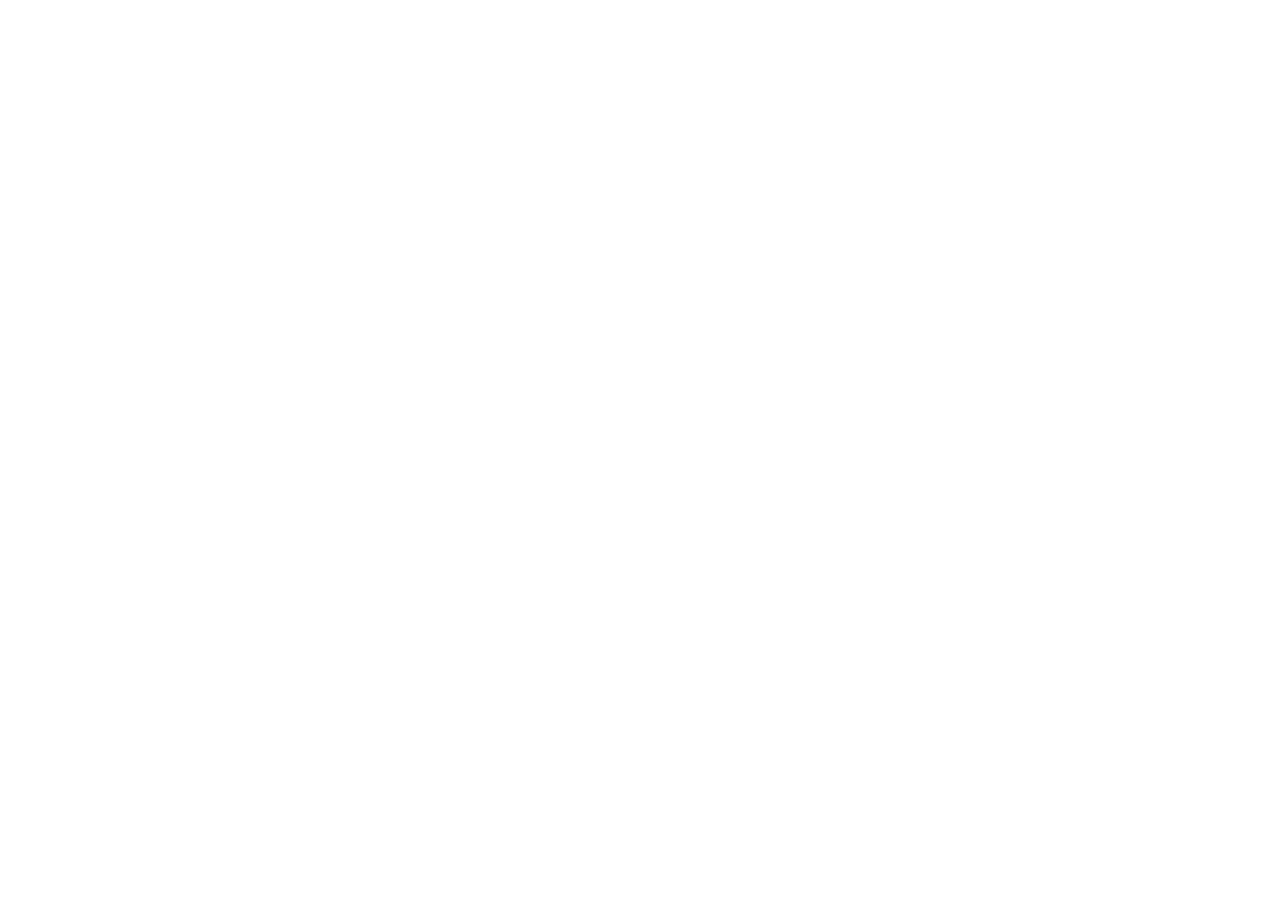
==== first/index.html @ dc3085d1 "Began the file" ====
<!-- Put your HTML HERE, make sure to connect your style.css sheet -->
<!DOCTYPE html>

<html>
	<head>
		<title>First</title>
		
		<link rel="stylesheet" type="text/css" href="style.css" />
	</head>
	
	<body>
		<header></header>
		<aside id="left"></aside>
		<aside id="right"></aside>
		<footer></footer>
	</body>
</html>
---- first/style.css ----
header {
	color: gray;
	height: 100px;
}

footer {
	color: black;
	height: 100px;
}
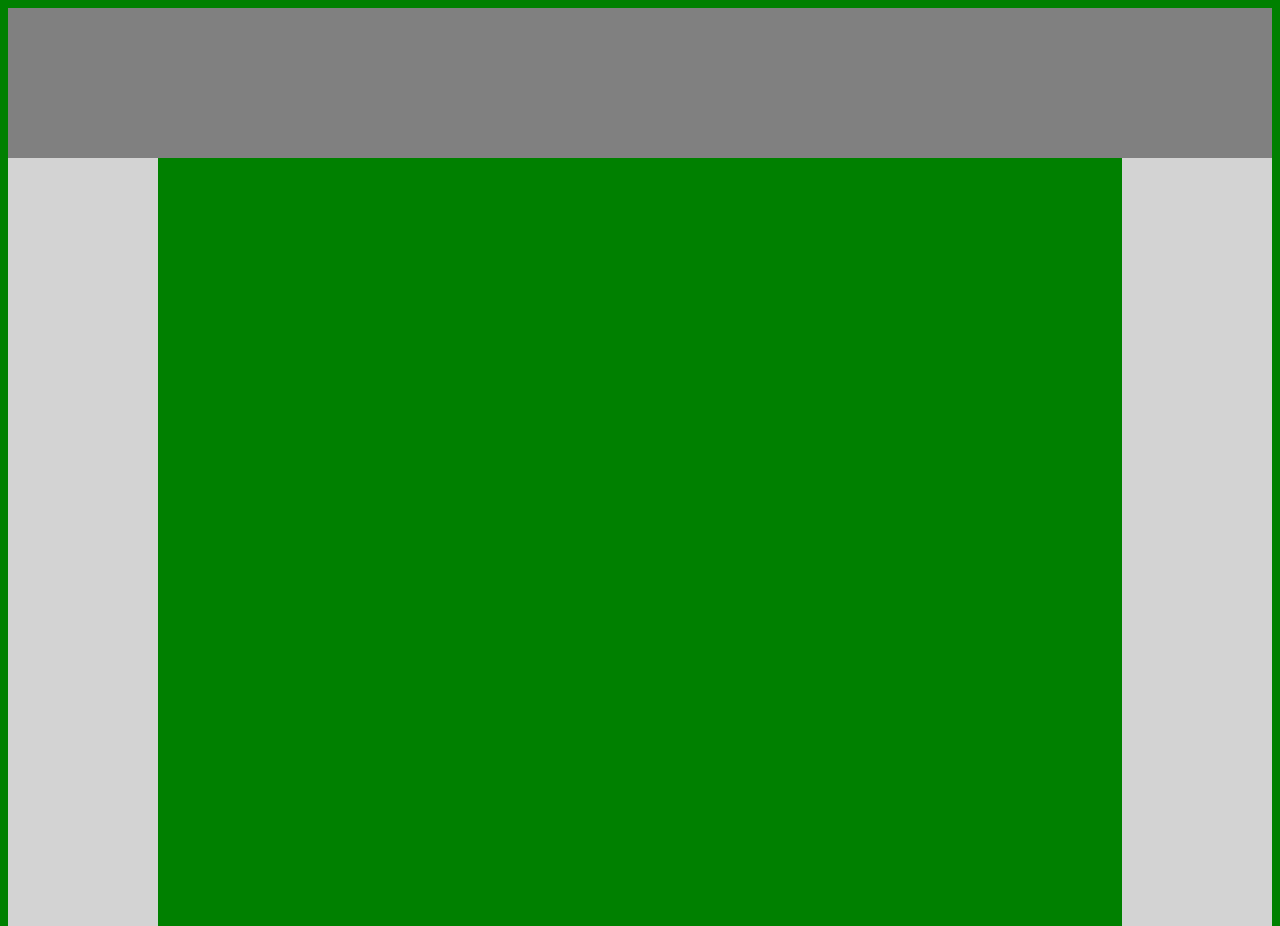
==== commit 6e644426: "A little further, a little closer" ====
--- a/first/index.html
+++ b/first/index.html
@@ -5,13 +5,13 @@
 	<head>
 		<title>First</title>
 		
-		<link rel="stylesheet" type="text/css" href="style.css" />
+		<link href="style.css" rel="stylesheet" type="text/css" />
 	</head>
 	
 	<body>
-		<header></header>
-		<aside id="left"></aside>
-		<aside id="right"></aside>
-		<footer></footer>
+		<div id="header"></div>
+		<div id="footer"></div>
+		<div id="left"></div>
+		<div id="right"></div>
 	</body>
 </html>--- a/first/style.css
+++ b/first/style.css
@@ -1,9 +1,32 @@
-header {
-	color: gray;
-	height: 100px;
+body {
+	background-color: green;
 }
 
-footer {
+#header, #footer {
+	height: 150px;
+}
+
+#header {
+	background-color: gray;
+	height: 150px;
+}
+
+#left, #right {
+	background-color: lightgray;
+	height: 768px;
+	width: 150px;
+}
+
+#left {
+	float: left;
+}
+
+#right {
+	float: right;
+}
+
+#footer {
+	position: absolute;
+	top: 700px;
 	color: black;
-	height: 100px;
 }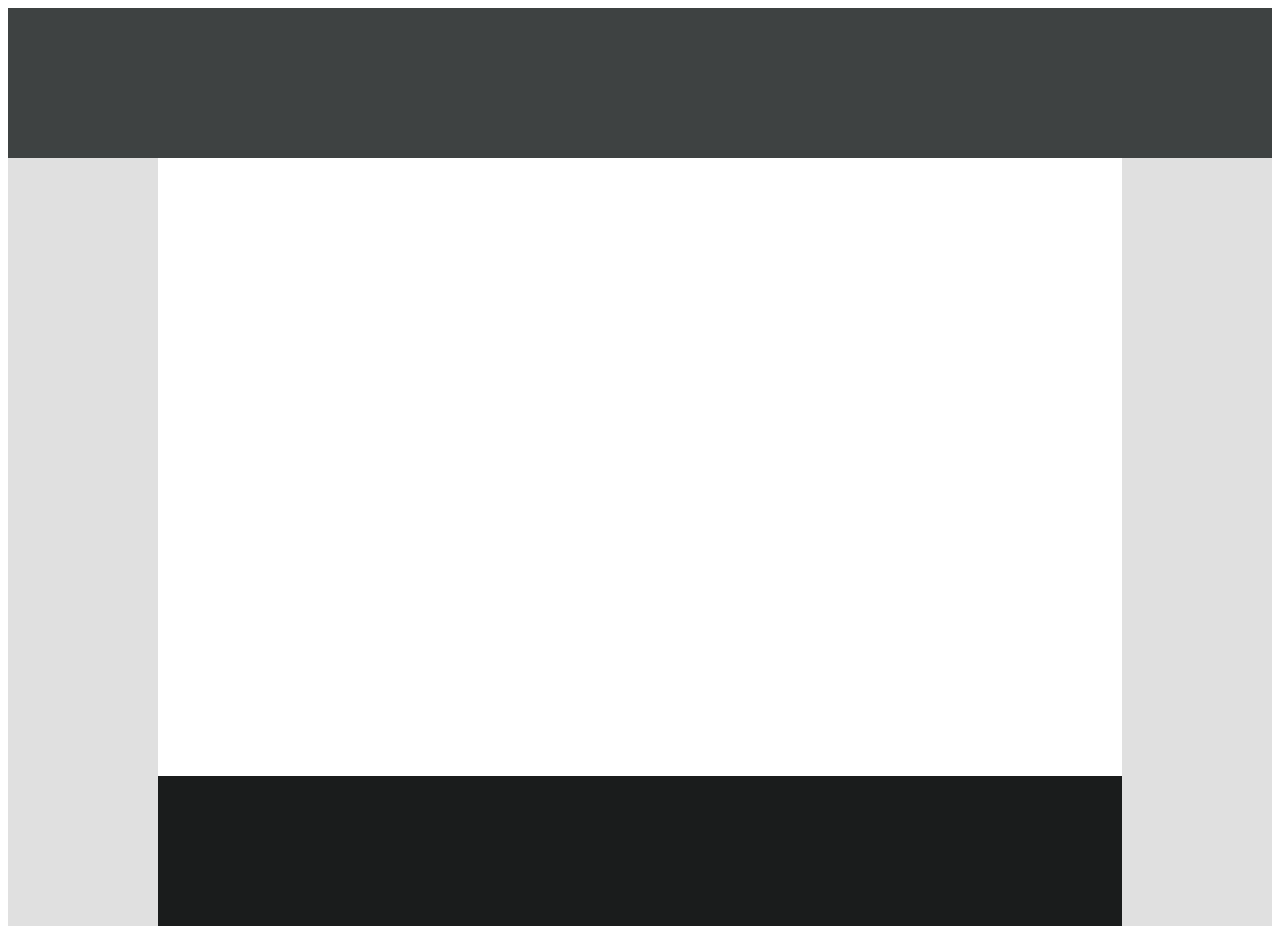
==== commit 978d02f6: "Finishing touches" ====
--- a/first/index.html
+++ b/first/index.html
@@ -9,9 +9,11 @@
 	</head>
 	
 	<body>
-		<div id="header"></div>
-		<div id="footer"></div>
-		<div id="left"></div>
-		<div id="right"></div>
+		<div>
+			<div id="header"></div>
+			<div id="left"></div>
+			<div id="right"></div>
+			<div id="footer"></div>
+		</div>
 	</body>
 </html>--- a/first/style.css
+++ b/first/style.css
@@ -1,18 +1,14 @@
-body {
-	background-color: green;
-}
-
 #header, #footer {
 	height: 150px;
 }
 
 #header {
-	background-color: gray;
+	background-color: #3E4242;
 	height: 150px;
 }
 
 #left, #right {
-	background-color: lightgray;
+	background-color: #E0E0E0;
 	height: 768px;
 	width: 150px;
 }
@@ -26,7 +22,6 @@
 }
 
 #footer {
-	position: absolute;
-	top: 700px;
-	color: black;
+	margin-top: 618px;
+	background-color: #1A1C1C;
 }